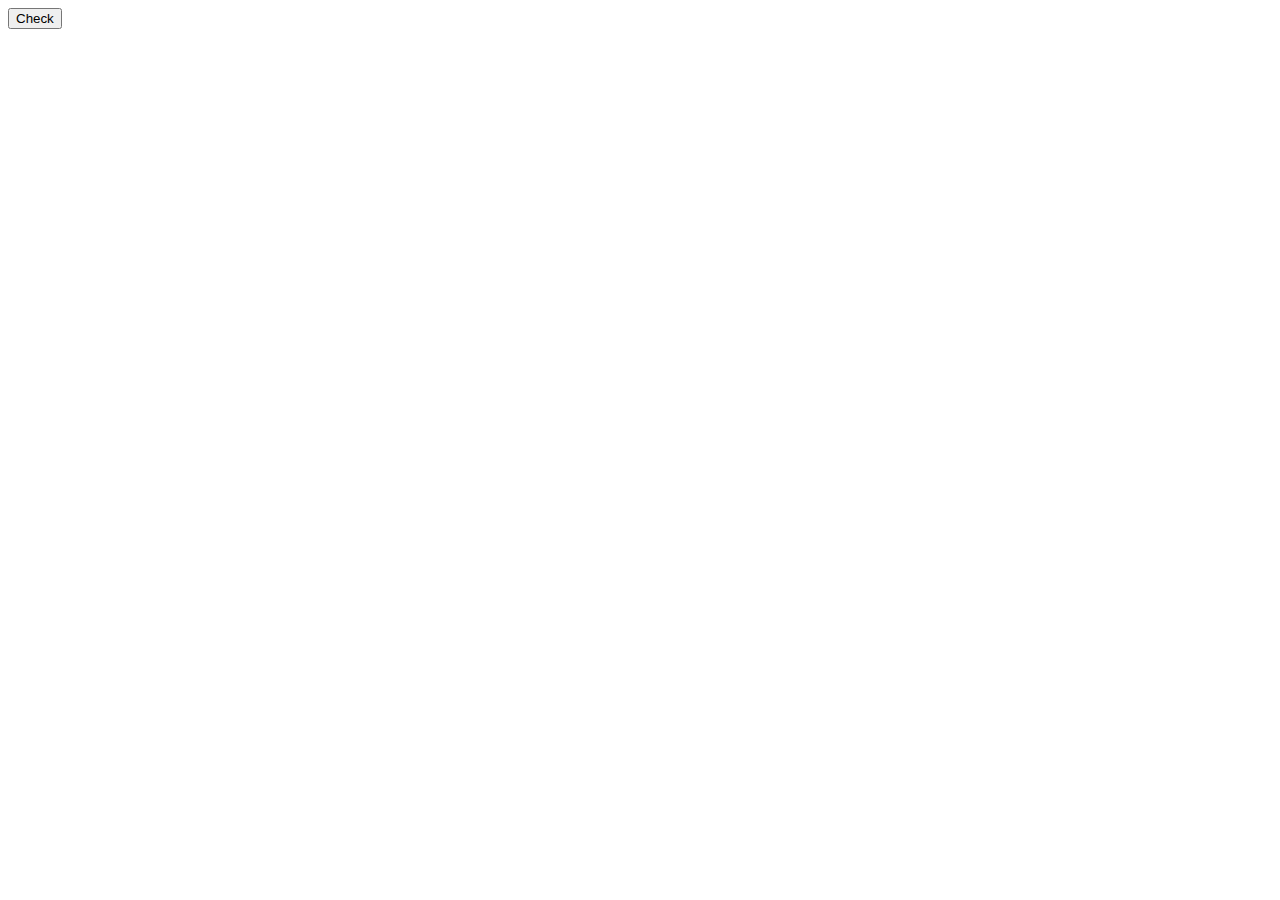
==== FE/A-2/index.html @ 0dc1b7e8 "Added files for A-2" ====
<!DOCTYPE html>
<html>

<head>
    <meta charset="utf-8" />
    <meta http-equiv="X-UA-Compatible" content="IE=edge">
    <title>A-1</title>
    <meta name="viewport" content="width=device-width, initial-scale=1">
    <script src="main.js"></script>
</head>

<body>
    <button id="checkBtn" name="submit" onclick="generateAndTest()">Check</button>
    <div>
        <h3></h3>
    </div>
</body>

</html>
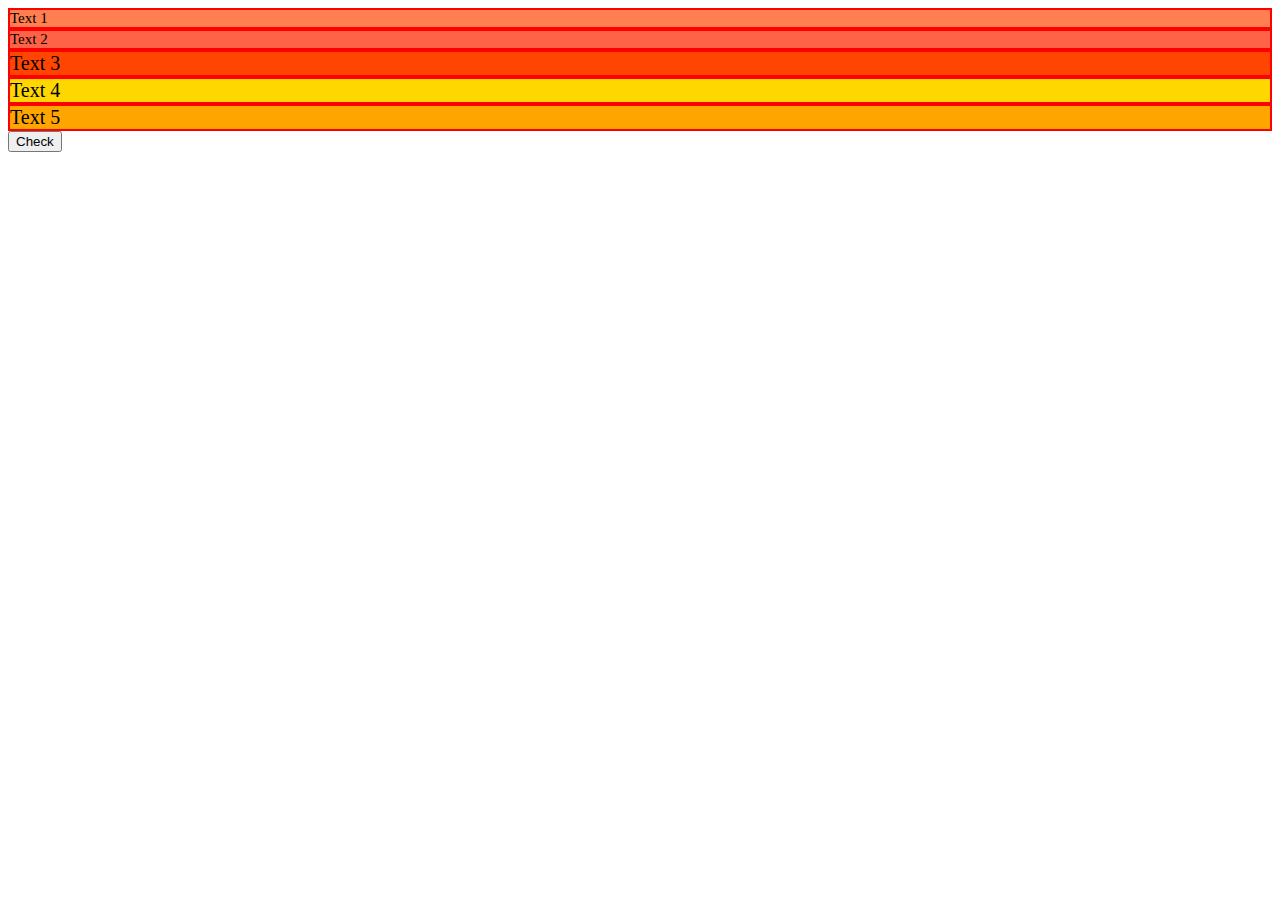
==== commit 30e44529: "Added style sheet" ====
--- a/FE/A-2/index.html
+++ b/FE/A-2/index.html
@@ -4,12 +4,19 @@
 <head>
     <meta charset="utf-8" />
     <meta http-equiv="X-UA-Compatible" content="IE=edge">
-    <title>A-1</title>
+    <title>A-2</title>
     <meta name="viewport" content="width=device-width, initial-scale=1">
     <script src="main.js"></script>
+    <link rel="stylesheet" type="text/css" href="main.css">
 </head>
 
 <body>
+    <div class="red-border font-size-15">Text 1</div>
+    <div class="red-border font-size-15">Text 2</div>
+    <div class="red-border font-size-20">Text 3</div>
+    <div class="red-border font-size-20">Text 4</div>
+    <div class="red-border font-size-20">Text 5</div>
+
     <button id="checkBtn" name="submit" onclick="generateAndTest()">Check</button>
     <div>
         <h3></h3>
--- a/FE/A-2/main.css
+++ b/FE/A-2/main.css
@@ -0,0 +1,42 @@
+/* All elements should have red border that is 2px thick  */
+
+.red-border {
+    border: 2px solid red;
+}
+
+
+/* First two element should be of font size 15px */
+
+.font-size-15 {
+    font-size: 15px;
+}
+
+
+/* Last three elements should be of font size 20px */
+
+.font-size-20 {
+    font-size: 20px;
+}
+
+
+/*Each element has different background color */
+
+div:nth-child(1) {
+    background-color: #FF7F50;
+}
+
+div:nth-child(2) {
+    background-color: #FF6347;
+}
+
+div:nth-child(3) {
+    background-color: #FF4500;
+}
+
+div:nth-child(4) {
+    background-color: #FFD700;
+}
+
+div:nth-child(5) {
+    background-color: #FFA500;
+}